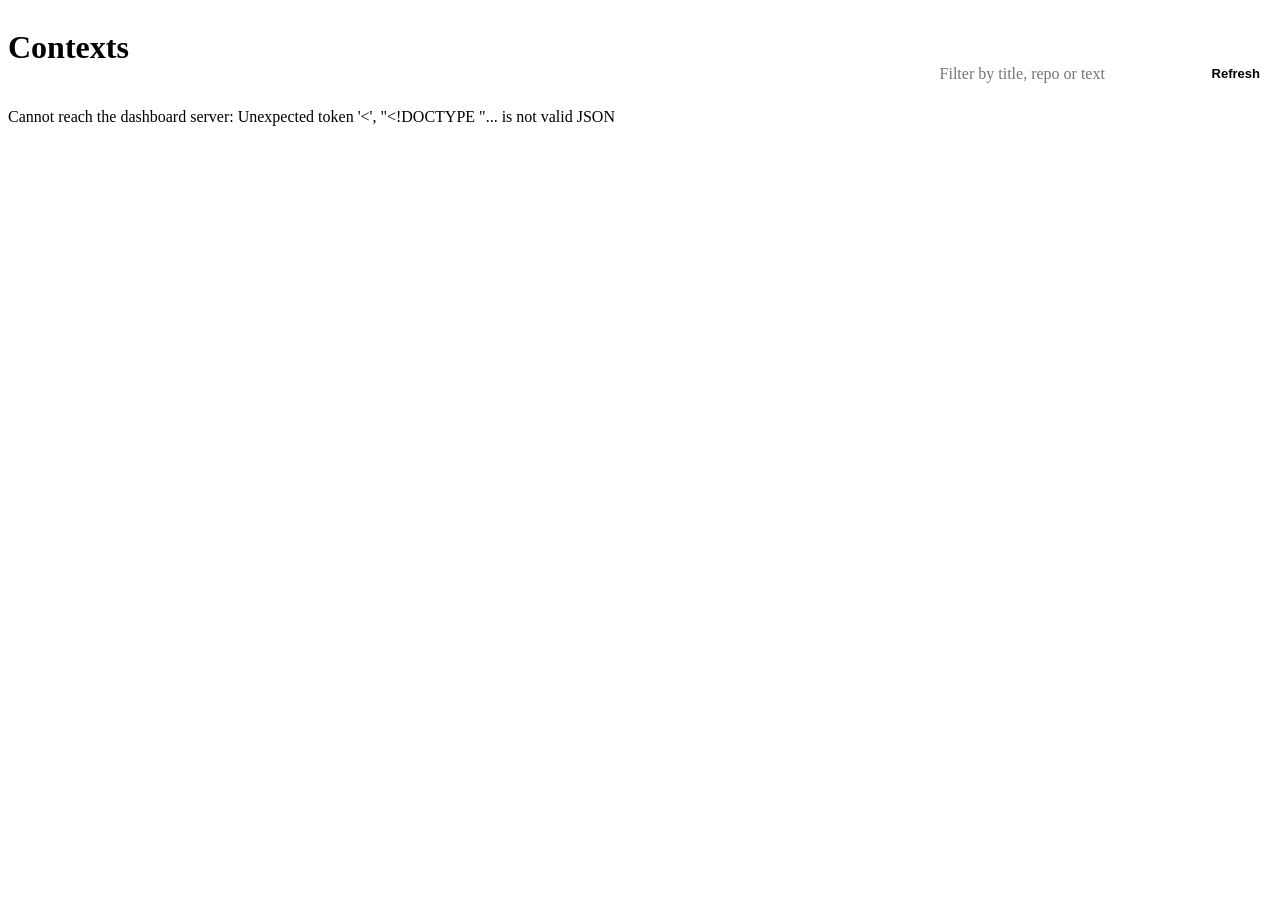
==== context/dashboard/index.html @ 81345d0d "context: add a single-user gist dashboard A Dagger service listing every gist of the user's with a c" ====
<!doctype html>
<html lang="en">
<head>
  <meta charset="utf-8">
  <meta name="viewport" content="width=device-width,initial-scale=1">
  <meta name="referrer" content="no-referrer">
  <title>Contexts</title>
  <link rel="stylesheet" href="context.css">
  <link rel="stylesheet" href="dashboard.css">
  <script src="dashboard.js" defer></script>
</head>
<body>
  <main>
    <header class="dash">
      <div>
        <h1>Contexts</h1>
        <p class="sub" id="status" role="status">Listing your gists…</p>
      </div>
      <div class="tools">
        <input id="filter" type="search" placeholder="Filter by title, repo or text" aria-label="Filter Contexts" autocomplete="off">
        <button id="refresh" type="button">Refresh</button>
      </div>
    </header>
    <p id="error" role="alert" hidden></p>
    <div id="cards" class="cards"></div>
    <noscript>This dashboard requires JavaScript.</noscript>
  </main>
</body>
</html>
---- context/dashboard/dashboard.css ----
header.dash{display:flex;flex-wrap:wrap;gap:12px 24px;align-items:flex-end;justify-content:space-between;margin-bottom:20px}
header.dash p{margin:0}
.tools{display:flex;gap:8px;flex-wrap:wrap}
#filter{font:inherit;padding:5px 8px;min-width:260px;max-width:100%;background:var(--card);color:var(--fg);border:1px solid var(--line);border-radius:6px}
#refresh{font:600 13px -apple-system,BlinkMacSystemFont,"Segoe UI",Inter,Helvetica,Arial,sans-serif;border:1px solid var(--fg);background:var(--fg);color:var(--bg);border-radius:6px;padding:5px 12px;cursor:pointer}
#refresh:disabled{opacity:.6;cursor:progress}
#error{color:var(--alert)}
.cards{display:grid;grid-template-columns:repeat(auto-fill,minmax(340px,1fr));gap:16px;align-items:start}
.card{background:var(--card);border:1px solid var(--line);border-radius:10px;padding:14px 16px;display:flex;flex-direction:column;gap:8px;min-width:0;overflow-wrap:anywhere}
.card.urgent{border-top:4px solid var(--p0)}
.card h2{font-size:17px;margin:0;padding:0;border:0;line-height:1.3}
.card h2 a{color:var(--fg)}
.card h2 a:hover{color:var(--link)}
.card .desc{margin:0;font-size:13.5px}
.card .meta{font-size:12.5px;color:var(--mut);display:flex;flex-wrap:wrap;gap:4px 10px}
.card .meta a{color:inherit;text-decoration:underline}
.vis{font:700 10px/1 ui-monospace,Menlo,monospace;letter-spacing:.05em;text-transform:uppercase;border:1px solid var(--line);border-radius:4px;padding:3px 5px}
.counts{display:flex;flex-wrap:wrap;gap:4px}
.card ul{list-style:none;margin:0;padding:0;display:flex;flex-direction:column;gap:6px}
.card li{font-size:13.5px;line-height:1.45}
.card li .kind,.card li .prio,.card li .qn{margin-right:6px}
.card li .qn{font-size:12.5px}
.open-qs{border-top:1px dashed var(--line);padding-top:8px;display:flex;flex-direction:column;gap:6px}
.open-qs>a{font-weight:600;font-size:13px}
.card .err{color:var(--alert);font-size:13px;margin:0}
.empty{color:var(--mut)}
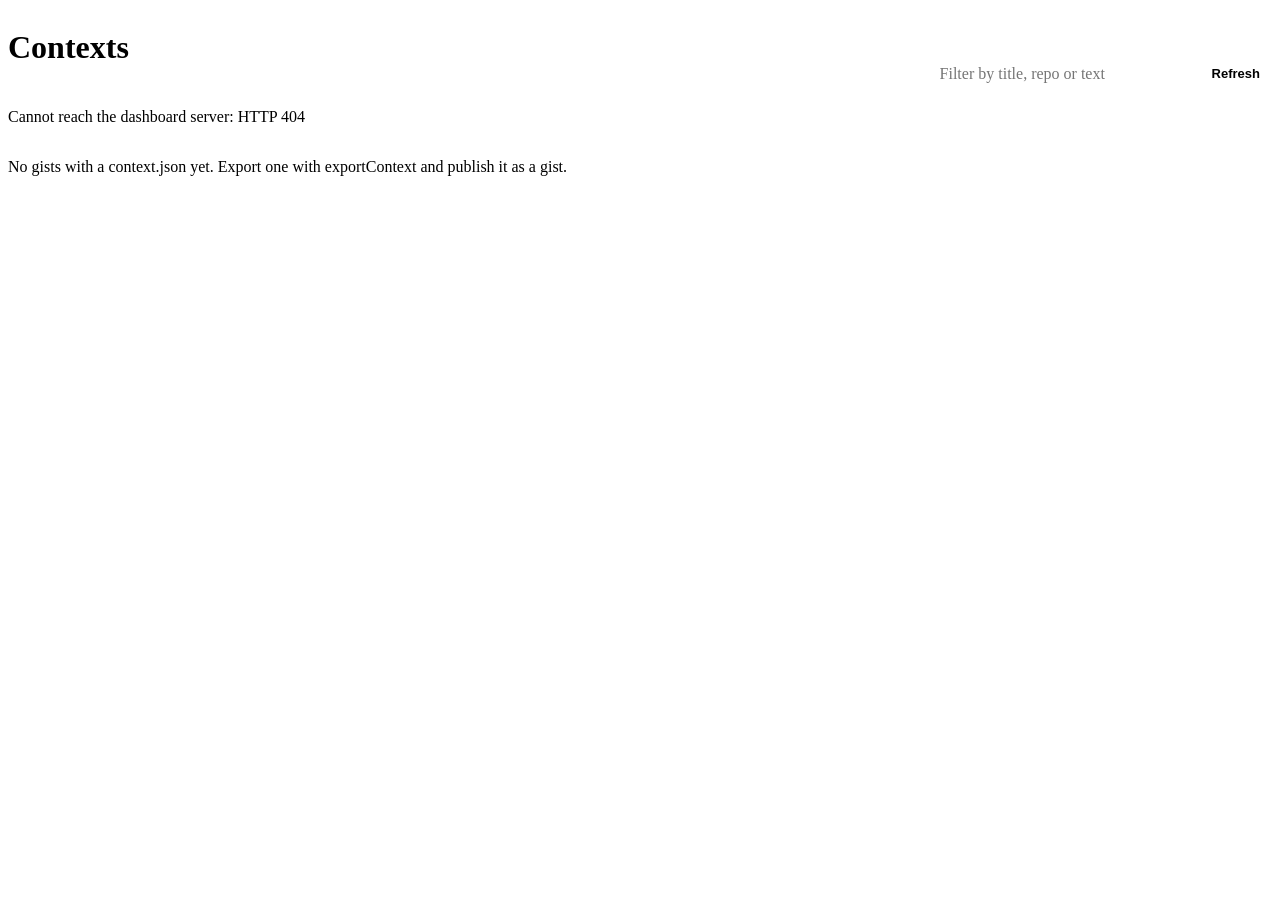
==== commit 545ac811: "context: stream dashboard cards as they load /api/contexts answered only once every page of gists wa" ====
--- a/context/dashboard/index.html
+++ b/context/dashboard/index.html
@@ -23,6 +23,7 @@
     </header>
     <p id="error" role="alert" hidden></p>
     <div id="cards" class="cards"></div>
+    <p id="empty" class="empty" hidden></p>
     <noscript>This dashboard requires JavaScript.</noscript>
   </main>
 </body>
--- a/context/dashboard/dashboard.css
+++ b/context/dashboard/dashboard.css
@@ -7,6 +7,7 @@
 #error{color:var(--alert)}
 .cards{display:grid;grid-template-columns:repeat(auto-fill,minmax(340px,1fr));gap:16px;align-items:start}
 .card{background:var(--card);border:1px solid var(--line);border-radius:10px;padding:14px 16px;display:flex;flex-direction:column;gap:8px;min-width:0;overflow-wrap:anywhere}
+.card[hidden]{display:none}
 .card.urgent{border-top:4px solid var(--p0)}
 .card h2{font-size:17px;margin:0;padding:0;border:0;line-height:1.3}
 .card h2 a{color:var(--fg)}
